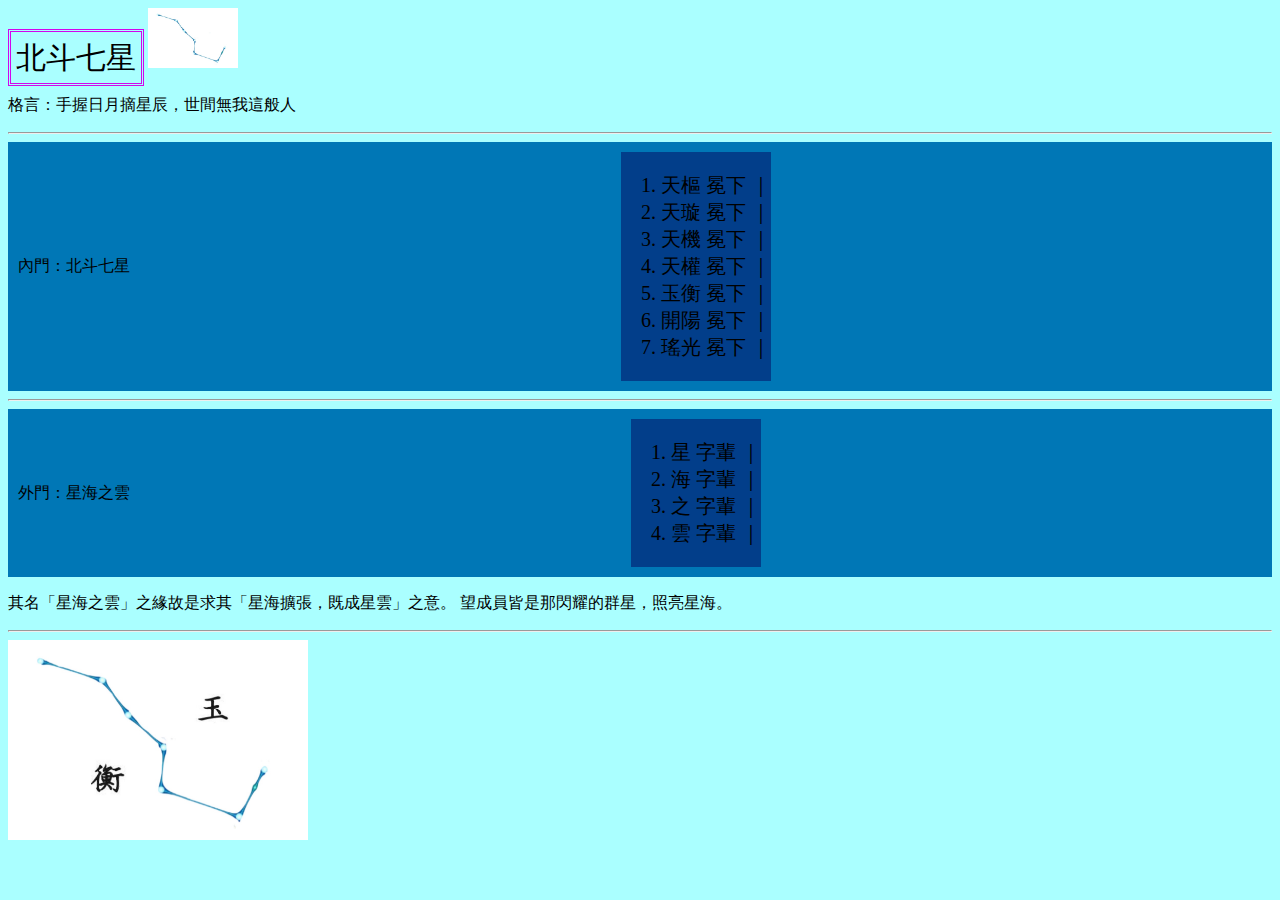
==== index.html @ 5959eb4a "1209" ====
<!DOCTYPE html>
<html>
	<head>
		<title>北斗七星</title>
		<link rel="stylesheet" type="text/css" href="style.css" />
	</head>
	<body>
	 <hi id="title" >北斗七星</hi>
	 <img src="IMG_5680.PNG" width="90" height="60" alt="北斗七星旗">
	 <p>格言：手握日月摘星辰，世間無我這般人</p>
	 <hr>
	 <div class="box1">
	   <p>內門：北斗七星</p>
	   <div class="box1-1">
	   <ol>
	   <li>天樞	冕下 ｜</li>
	   <li>天璇	冕下 ｜</li>
	   <li>天機	冕下 ｜</li>
	   <li>天權	冕下 ｜</li>
	   <li>玉衡	冕下 ｜</li>
	   <li>開陽	冕下 ｜</li>
	   <li>瑤光	冕下 ｜</li>
	   </ol>
	   </div>
	 </div>
	 <hr>
	 <div class="box1">
	   <p>外門：星海之雲</p>
	   <div class="box1-1">
	   <ol>
	   <li>星	字輩 ｜</li>
	   <li>海	字輩 ｜</li>
	   <li>之	字輩 ｜</li>
	   <li>雲	字輩 ｜</li>
	   </ol>
	   </div>
	 </div>
	 <p>其名「星海之雲」之緣故是求其「星海擴張，既成星雲」之意。
望成員皆是那閃耀的群星，照亮星海。</p>
	 <hr>
	 <img src="CD36E92D-BB8C-4797-B818-83C7C52C74DC.jpg" width="300" height="200" alt="北斗七星玉衡旗">
	 

	</body>
</html>
---- style.css ----
body {
  background-color: #aaffff;
  color: #000000;
}
#title {
  color: black;
  padding: 9px 5px 9px 5px;
  border: 3px double #d206ec;
  margin: 0 auto;
  font-size: 30px;
}
.box1 {
  background-color: #0077B6;
  display: flex;
  padding: 10px;
  margin: auto;
  width: auto;
  justify-content: center;
  flex-direction: row;
  align-items: center;
}

.box1-1{
  background-color: #023E8A;
  font-size: 20px;
  text-align: center;
  margin: auto;
  width: auto;
}
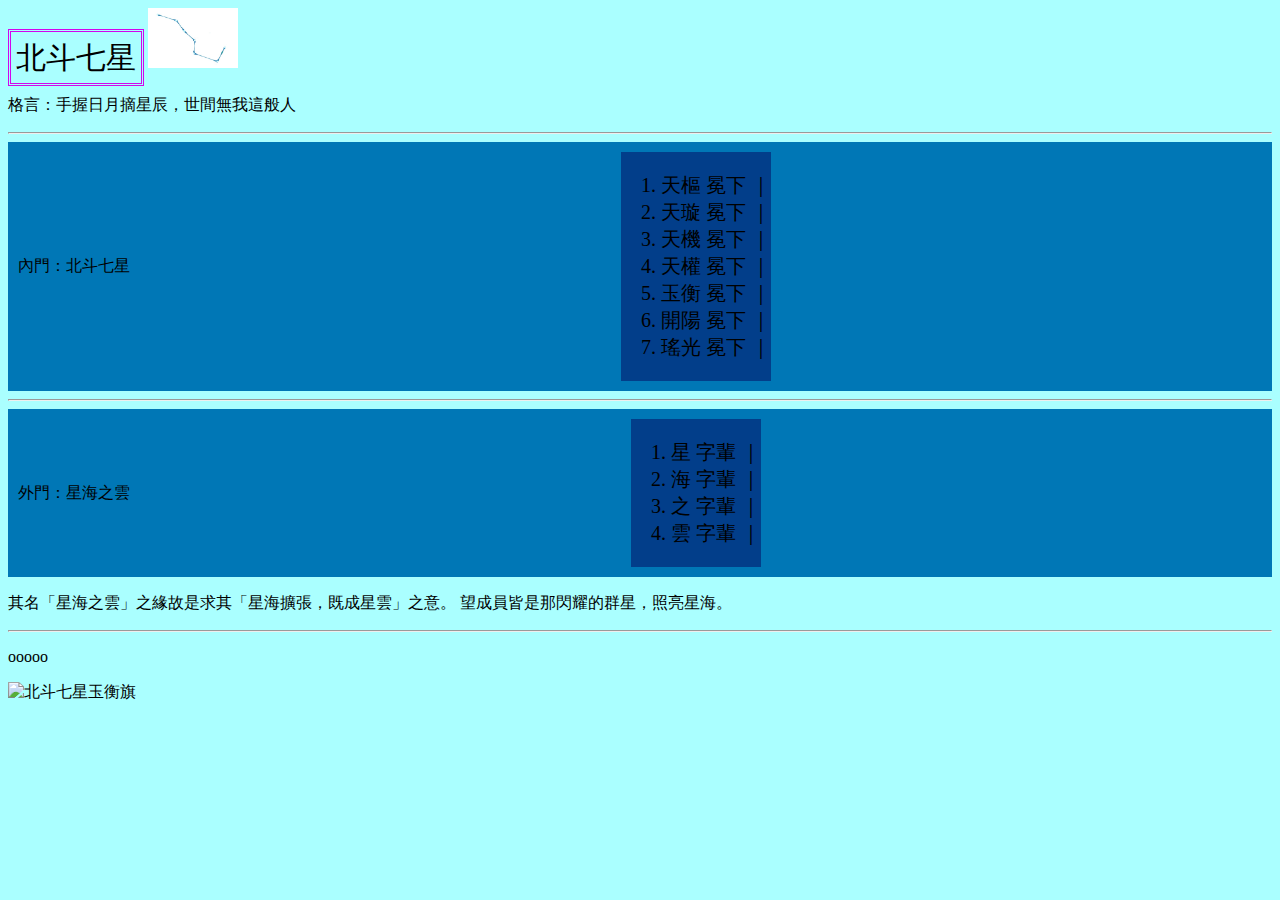
==== commit 14add4a9: "1209" ====
--- a/index.html
+++ b/index.html
@@ -1,45 +1,62 @@
 <!DOCTYPE html>
 <html>
-	<head>
-		<title>北斗七星</title>
-		<link rel="stylesheet" type="text/css" href="style.css" />
-	</head>
-	<body>
-	 <hi id="title" >北斗七星</hi>
-	 <img src="IMG_5680.PNG" width="90" height="60" alt="北斗七星旗">
-	 <p>格言：手握日月摘星辰，世間無我這般人</p>
-	 <hr>
-	 <div class="box1">
-	   <p>內門：北斗七星</p>
-	   <div class="box1-1">
-	   <ol>
-	   <li>天樞	冕下 ｜</li>
-	   <li>天璇	冕下 ｜</li>
-	   <li>天機	冕下 ｜</li>
-	   <li>天權	冕下 ｜</li>
-	   <li>玉衡	冕下 ｜</li>
-	   <li>開陽	冕下 ｜</li>
-	   <li>瑤光	冕下 ｜</li>
-	   </ol>
-	   </div>
-	 </div>
-	 <hr>
-	 <div class="box1">
-	   <p>外門：星海之雲</p>
-	   <div class="box1-1">
-	   <ol>
-	   <li>星	字輩 ｜</li>
-	   <li>海	字輩 ｜</li>
-	   <li>之	字輩 ｜</li>
-	   <li>雲	字輩 ｜</li>
-	   </ol>
-	   </div>
-	 </div>
-	 <p>其名「星海之雲」之緣故是求其「星海擴張，既成星雲」之意。
-望成員皆是那閃耀的群星，照亮星海。</p>
-	 <hr>
-	 <img src="CD36E92D-BB8C-4797-B818-83C7C52C74DC.jpg" width="300" height="200" alt="北斗七星玉衡旗">
-	 
+  <head>
+    <title>北斗七星</title>
+    <link rel="stylesheet" type="text/css" href="style.css" />
+  </head>
+  <body>
+    <hi id="title">北斗七星</hi>
+    <img src="IMG_5680.PNG" width="90" height="60" alt="北斗七星旗" />
+    <p>格言：手握日月摘星辰，世間無我這般人</p>
+    <hr />
+    <div class="box1">
+      <p>內門：北斗七星</p>
+      <div class="box1-1">
+        <ol>
+          <li>天樞 冕下 ｜</li>
+          <li>天璇 冕下 ｜</li>
+          <li>天機 冕下 ｜</li>
+          <li>天權 冕下 ｜</li>
+          <li>玉衡 冕下 ｜</li>
+          <li>開陽 冕下 ｜</li>
+          <li>瑤光 冕下 ｜</li>
+        </ol>
+      </div>
+    </div>
+    <hr />
+    <div class="box1">
+      <p>外門：星海之雲</p>
+      <div class="box1-1">
+        <ol>
+          <li>星 字輩 ｜</li>
+          <li>海 字輩 ｜</li>
+          <li>之 字輩 ｜</li>
+          <li>雲 字輩 ｜</li>
+        </ol>
+      </div>
+    </div>
+    <p>
+      其名「星海之雲」之緣故是求其「星海擴張，既成星雲」之意。
+      望成員皆是那閃耀的群星，照亮星海。
+    </p>
+    <hr />
 
-	</body>
+    <script>
+      var i = 1;
+      function opoo() {
+        if (i == 1) {
+          document.getElementById("oooo").src =
+            "CD36E92D-BB8C-4797-B818-83C7C52C74DC.jpg";
+          i = 0;
+        } else {
+          document.getElementById("oooo").src = "";
+          i = 1;
+        }
+      }
+      //java script code
+    </script>
+
+    <p onclick="opoo()">ooooo</p>
+    <img id="oooo" src="" width="300" height="200" alt="北斗七星玉衡旗" />
+  </body>
 </html>
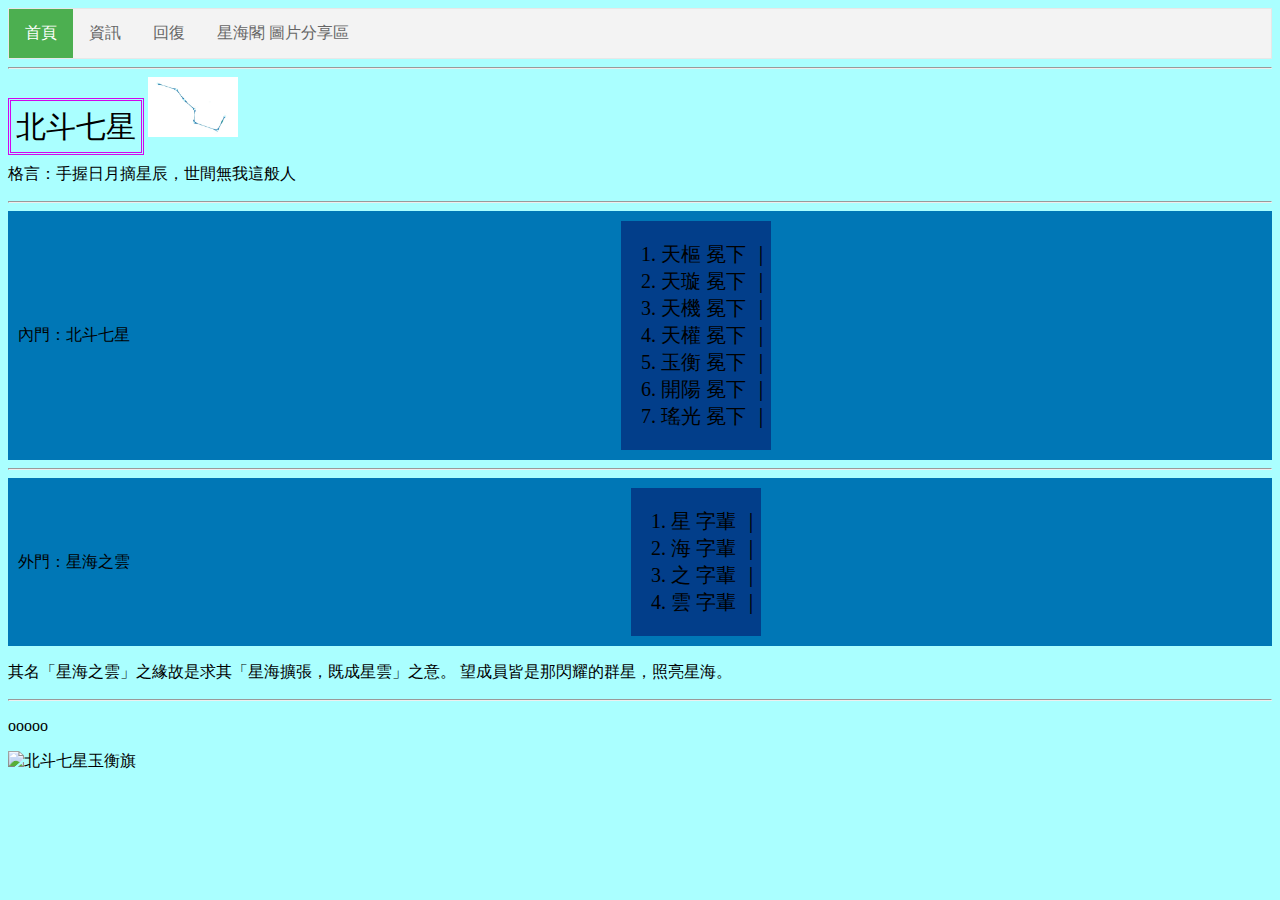
==== commit 85222ced: "1231" ====
--- a/index.html
+++ b/index.html
@@ -5,8 +5,20 @@
     <link rel="stylesheet" type="text/css" href="style.css" />
   </head>
   <body>
+ 
+    
+    <ul class="ul1">
+      <li><a class="active" href="index.html">首頁</a></li>
+      <li><a href="Internal Links\page1.html">資訊</a></li>
+      <li><a href="#contact">回復</a></li>
+      <li><a href="Internal Links\page3.html">星海閣 圖片分享區</a></li>
+    </ul>
+    <hr>
+
     <hi id="title">北斗七星</hi>
     <img src="IMG_5680.PNG" width="90" height="60" alt="北斗七星旗" />
+
+
     <p>格言：手握日月摘星辰，世間無我這般人</p>
     <hr />
     <div class="box1">
--- a/style.css
+++ b/style.css
@@ -27,3 +27,30 @@
   margin: auto;
   width: auto;
 }
+.ul1 {
+  list-style-type: none;
+  margin: 0;
+  padding: 0;
+  overflow: hidden;
+  border: 1px solid #e7e7e7;
+  background-color: #f3f3f3;
+}
+
+
+li a {
+  float: left;
+  display: block;
+  color: #666;
+  text-align: center;
+  padding: 14px 16px;
+  text-decoration: none;
+}
+
+li a:hover:not(.active) {
+  background-color: #ddd;
+}
+
+li a.active {
+  color: white;
+  background-color: #4CAF50;
+}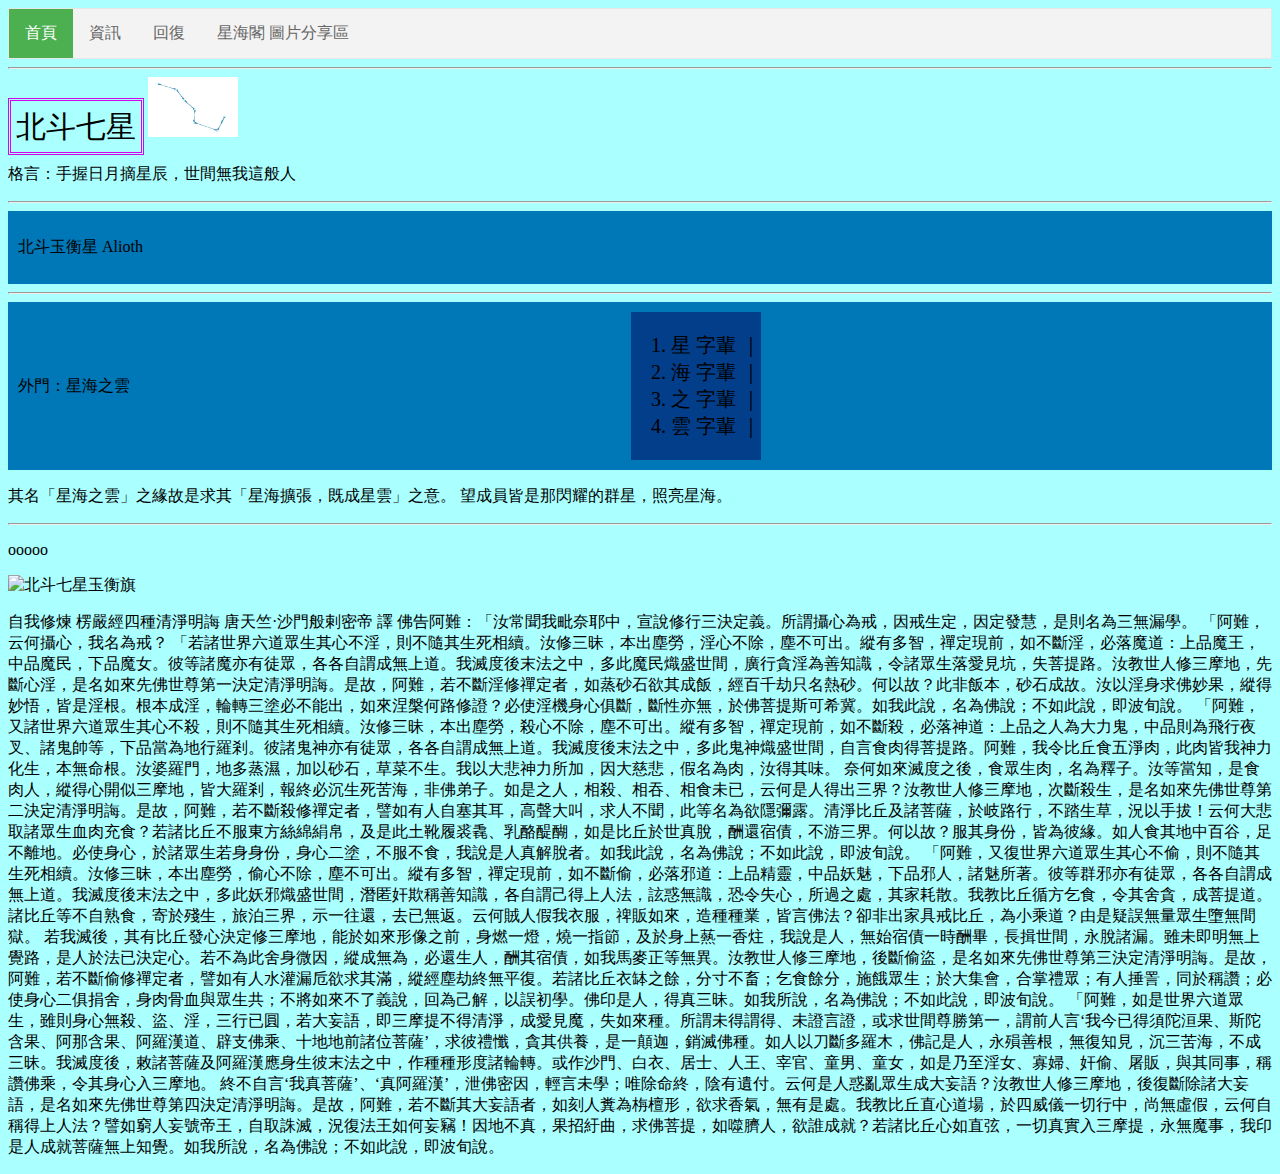
==== commit 994d3de3: "更新 index.html" ====
--- a/index.html
+++ b/index.html
@@ -8,22 +8,23 @@
  
     
     <ul class="ul1">
-      <li><a class="active" href="index.html">首頁</a></li>
-      <li><a href="Internal Links\page1.html">資訊</a></li>
-      <li><a href="#contact">回復</a></li>
-      <li><a href="Internal Links\page3.html">星海閣 圖片分享區</a></li>
+      <li><a class="active" href="">首頁</a></li>
+      <li><a href="category\page1.html">資訊</a></li>
+      <li><a href="category\page2.html">回復</a></li>
+      <li><a href="category\page3.html">星海閣 圖片分享區</a></li>
     </ul>
     <hr>
 
     <hi id="title">北斗七星</hi>
-    <img src="IMG_5680.PNG" width="90" height="60" alt="北斗七星旗" />
+    <img src="report\IMG_5680.PNG" width="90" height="60" alt="北斗七星旗" />
 
 
     <p>格言：手握日月摘星辰，世間無我這般人</p>
     <hr />
     <div class="box1">
-      <p>內門：北斗七星</p>
-      <div class="box1-1">
+      <p>北斗玉衡星 Alioth</p>
+      <div class="box1-1">
+        <!--
         <ol>
           <li>天樞 冕下 ｜</li>
           <li>天璇 冕下 ｜</li>
@@ -32,7 +33,8 @@
           <li>玉衡 冕下 ｜</li>
           <li>開陽 冕下 ｜</li>
           <li>瑤光 冕下 ｜</li>
-        </ol>
+        </ol>
+        -->
       </div>
     </div>
     <hr />
@@ -57,8 +59,7 @@
       var i = 1;
       function opoo() {
         if (i == 1) {
-          document.getElementById("oooo").src =
-            "CD36E92D-BB8C-4797-B818-83C7C52C74DC.jpg";
+          document.getElementById("oooo").src = "CD36E92D-BB8C-4797-B818-83C7C52C74DC.jpg";
           i = 0;
         } else {
           document.getElementById("oooo").src = "";
@@ -69,6 +70,24 @@
     </script>
 
     <p onclick="opoo()">ooooo</p>
-    <img id="oooo" src="" width="300" height="200" alt="北斗七星玉衡旗" />
+    <img id="oooo" src="" width="300" height="200" alt="北斗七星玉衡旗" />
+    <p>
+      
+      自我修煉
+      
+      楞嚴經四種清淨明誨
+
+唐天竺·沙門般剌密帝 譯
+
+佛告阿難：「汝常聞我毗奈耶中，宣說修行三決定義。所謂攝心為戒，因戒生定，因定發慧，是則名為三無漏學。
+「阿難，云何攝心，我名為戒？
+「若諸世界六道眾生其心不淫，則不隨其生死相續。汝修三昧，本出塵勞，淫心不除，塵不可出。縱有多智，禪定現前，如不斷淫，必落魔道：上品魔王，中品魔民，下品魔女。彼等諸魔亦有徒眾，各各自謂成無上道。我滅度後末法之中，多此魔民熾盛世間，廣行貪淫為善知識，令諸眾生落愛見坑，失菩提路。汝教世人修三摩地，先斷心淫，是名如來先佛世尊第一決定清淨明誨。是故，阿難，若不斷淫修禪定者，如蒸砂石欲其成飯，經百千劫只名熱砂。何以故？此非飯本，砂石成故。汝以淫身求佛妙果，縱得妙悟，皆是淫根。根本成淫，輪轉三塗必不能出，如來涅槃何路修證？必使淫機身心俱斷，斷性亦無，於佛菩提斯可希冀。如我此說，名為佛說；不如此說，即波旬說。
+「阿難，又諸世界六道眾生其心不殺，則不隨其生死相續。汝修三昧，本出塵勞，殺心不除，塵不可出。縱有多智，禪定現前，如不斷殺，必落神道：上品之人為大力鬼，中品則為飛行夜叉、諸鬼帥等，下品當為地行羅剎。彼諸鬼神亦有徒眾，各各自謂成無上道。我滅度後末法之中，多此鬼神熾盛世間，自言食肉得菩提路。阿難，我令比丘食五淨肉，此肉皆我神力化生，本無命根。汝婆羅門，地多蒸濕，加以砂石，草菜不生。我以大悲神力所加，因大慈悲，假名為肉，汝得其味。
+奈何如來滅度之後，食眾生肉，名為釋子。汝等當知，是食肉人，縱得心開似三摩地，皆大羅剎，報終必沉生死苦海，非佛弟子。如是之人，相殺、相吞、相食未已，云何是人得出三界？汝教世人修三摩地，次斷殺生，是名如來先佛世尊第二決定清淨明誨。是故，阿難，若不斷殺修禪定者，譬如有人自塞其耳，高聲大叫，求人不聞，此等名為欲隱彌露。清淨比丘及諸菩薩，於岐路行，不踏生草，況以手拔！云何大悲取諸眾生血肉充食？若諸比丘不服東方絲綿絹帛，及是此土靴履裘毳、乳酪醍醐，如是比丘於世真脫，酬還宿債，不游三界。何以故？服其身份，皆為彼緣。如人食其地中百谷，足不離地。必使身心，於諸眾生若身身份，身心二塗，不服不食，我說是人真解脫者。如我此說，名為佛說；不如此說，即波旬說。
+「阿難，又復世界六道眾生其心不偷，則不隨其生死相續。汝修三昧，本出塵勞，偷心不除，塵不可出。縱有多智，禪定現前，如不斷偷，必落邪道：上品精靈，中品妖魅，下品邪人，諸魅所著。彼等群邪亦有徒眾，各各自謂成無上道。我滅度後末法之中，多此妖邪熾盛世間，潛匿奸欺稱善知識，各自謂己得上人法，詃惑無識，恐令失心，所過之處，其家耗散。我教比丘循方乞食，令其舍貪，成菩提道。諸比丘等不自熟食，寄於殘生，旅泊三界，示一往還，去已無返。云何賊人假我衣服，禆販如來，造種種業，皆言佛法？卻非出家具戒比丘，為小乘道？由是疑誤無量眾生墮無間獄。
+若我滅後，其有比丘發心決定修三摩地，能於如來形像之前，身燃一燈，燒一指節，及於身上爇一香炷，我說是人，無始宿債一時酬畢，長揖世間，永脫諸漏。雖未即明無上覺路，是人於法已決定心。若不為此舍身微因，縱成無為，必還生人，酬其宿債，如我馬麥正等無異。汝教世人修三摩地，後斷偷盜，是名如來先佛世尊第三決定清淨明誨。是故，阿難，若不斷偷修禪定者，譬如有人水灌漏卮欲求其滿，縱經塵劫終無平復。若諸比丘衣缽之餘，分寸不畜；乞食餘分，施餓眾生；於大集會，合掌禮眾；有人捶詈，同於稱讚；必使身心二俱捐舍，身肉骨血與眾生共；不將如來不了義說，回為己解，以誤初學。佛印是人，得真三昧。如我所說，名為佛說；不如此說，即波旬說。
+「阿難，如是世界六道眾生，雖則身心無殺、盜、淫，三行已圓，若大妄語，即三摩提不得清淨，成愛見魔，失如來種。所謂未得謂得、未證言證，或求世間尊勝第一，謂前人言‘我今已得須陀洹果、斯陀含果、阿那含果、阿羅漢道、辟支佛乘、十地地前諸位菩薩’，求彼禮懺，貪其供養，是一顛迦，銷滅佛種。如人以刀斷多羅木，佛記是人，永殞善根，無復知見，沉三苦海，不成三昧。我滅度後，敕諸菩薩及阿羅漢應身生彼末法之中，作種種形度諸輪轉。或作沙門、白衣、居士、人王、宰官、童男、童女，如是乃至淫女、寡婦、奸偷、屠販，與其同事，稱讚佛乘，令其身心入三摩地。
+終不自言‘我真菩薩’、‘真阿羅漢’，泄佛密因，輕言未學；唯除命終，陰有遺付。云何是人惑亂眾生成大妄語？汝教世人修三摩地，後復斷除諸大妄語，是名如來先佛世尊第四決定清淨明誨。是故，阿難，若不斷其大妄語者，如刻人糞為栴檀形，欲求香氣，無有是處。我教比丘直心道場，於四威儀一切行中，尚無虛假，云何自稱得上人法？譬如窮人妄號帝王，自取誅滅，況復法王如何妄竊！因地不真，果招紆曲，求佛菩提，如噬臍人，欲誰成就？若諸比丘心如直弦，一切真實入三摩提，永無魔事，我印是人成就菩薩無上知覺。如我所說，名為佛說；不如此說，即波旬說。
+    </p>
   </body>
 </html>
--- a/style.css
+++ b/style.css
@@ -34,6 +34,7 @@
   overflow: hidden;
   border: 1px solid #e7e7e7;
   background-color: #f3f3f3;
+  
 }
 
 
